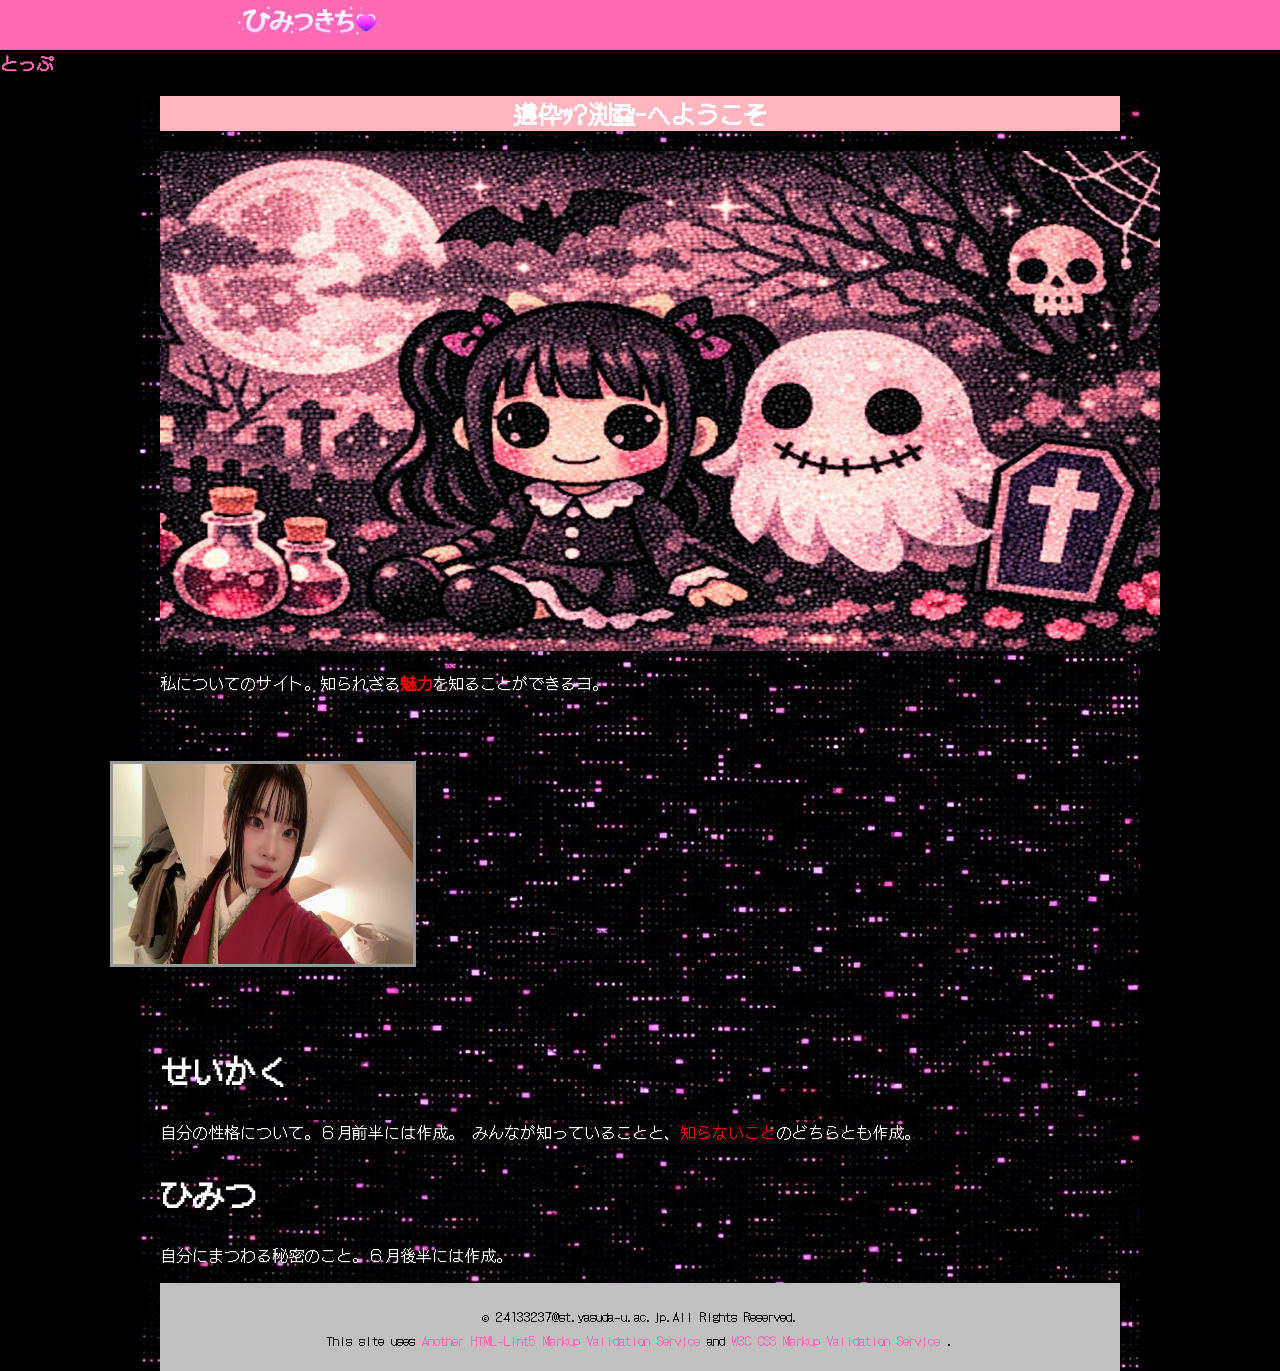
==== index.html @ 247de352 "Add files via upload" ====
<!DOCTYPE html>
<html lang="ja">

<head>
    <meta charset="UTF-8">
    <title>トップページ：秘密基地</title>
    <link rel="stylesheet" href="css/mystyle.css">
</head>

<body>
    <header>
        <div class="header-in">
            <img src="image/roogo.png" width="500" height="100" class="site-logo" alt="ひみつきちロゴ">
            <nav>
                <ul>
                    <li><a href="index.html">とっぷ</a></li>
                    <li><a href="contents1.html">まいぷろふぃーる</a></li>
                    <li><a href="contents2.html">せいかく</a></li>
                    <li><a href="contents3.html">ひみつ</a></li>
                </ul>
            </nav>
        </div>
    </header>
    <nav class="breadcrumb">
        <ul>
            <li><a href="index.html">とっぷ</a></li>
        </ul>
    </nav>


    <div class="container">

        <article>
            <!--validator エラー対策-->
            <h1 class="dummy"></h1>
            <h1 class="subhead" style="text-align: center; position:relative;">
                遘伜ｯ?渕蝨ｰへようこそ</h1>
            <img src="image/mein.jpeg" alt="めいん" width="1000" height="500">
            <p>私についてのサイト。知られざる<strong><span class="red">魅力</span></strong>を知ることができるヨ。</p>
            <div class="navy">
                <section>
                    <img src="image/IMG_2122.jpeg" width="200" height="300" alt="自分"
                        style="transform: rotate(270deg); border: 3px solid #999;">
                </section>
                <section>
                    <h2 style="font-size:xx-large;text-shadow: 2px 2px 4px rgba(0, 0, 0, 0.3);">せいかく</h2>
                    <p>自分の性格について。６月前半には作成。
                        みんなが知っていることと、<span class="red">知らないこと</span>のどちらとも作成。
                    </p>
                </section>
                <section>
                    <h2 style="font-size:xx-large;text-shadow: 2px 2px 4px rgba(0, 0, 0, 0.3);">ひみつ</h2>
                    <p>自分にまつわる秘密のこと。６月後半には作成。</p>
                </section>
            </div>
        </article>
        <footer>
            <small>&copy; 24133237@st.yasuda-u.ac.jp.All Rights Reserved.</small>
            <br>
            <small>This site uses
                <a href="http://www.htmllint.net/html-lint/htmllint.html#" target="_blank">
                    Another HTML-Lint5 Markup Validation Service
                </a>
                and
                <a href="http://jigsaw.w3.org/css-validator/#validate_by_upload" target="_blank">
                    W3C CSS Markup Validation Service
                </a>.
            </small>

        </footer>
    </div>
</body>

</html>
---- css/mystyle.css ----
@charset "utf-8";

@import url('https://fonts.googleapis.com/css2?family=DotGothic16&display=swap');

body, h1, h2, h3, p, li, nav, footer {
    font-family: 'DotGothic16', sans-serif;
}

body {
    background-color: #000; 
    margin: 0;
    padding: 0;
    font-family: sans-serif;
}



header {
  background-color: #ff69b4;
  padding: 10px 0;
}


.header-in {
  width: 960px;
  height: 30px;
  margin: 0 auto;
  display: flex;
  align-items: center;
  justify-content: space-between;
}


.site-logo {
  width: 300px;
  height: auto;
  padding-bottom: 0px;
  margin-top: 10px;
}


nav ul {
  list-style: none;
  display: flex;
  gap: 20px;
  margin: 0;
  padding: 0;
  font-weight: bold;
}


nav li {
  color: #fff;
  font-size: 18px;
}


h1 {
  color: #fff;
}

.subhead {
  background-color: #ffb6c1;
}


.navy {
  color: #fff;
}

.red {
  color: #ff0000;
}

article > p {
  color: white;
}





ul {
  background-color: transparent;
}

footer {
  background-color: #c0c0c0;
  text-align: center;
  padding: 20px 0;
}

.float-img {
    float: right;
    width: 150px;   
    height: auto;   
    margin-left: 20px;
    margin-bottom: 10px;
}

@media screen and (max-width: 600px) {
    nav ul {
        display: block;
        text-align: center;
    }
    .float-img {
        float: none;
        display: block;
        margin: 0 auto;
    }
}

.clearfix {
    clear: both;
}

.main-img {
    max-width: 100%;
    height: auto;
}

.container {
    max-width: 960px;
    margin: 0 auto;
    padding: 0 20px;
}

.container {
    max-width: 960px; 
    margin: 0 auto;   
    padding: 0 20px;
    background-image: url("../image/Copilot_20260609_173146.png");
    background-repeat: repeat;
}

.card {
  box-shadow: 0 4px 10px rgba(0,0,0,0.3);
  padding: 20px;
  border-radius: 8px;
}

.heart-list {
  list-style: none;
  padding: 0;
  margin: 0;
}

.heart-list li {
  position: relative;
  padding-left: 26px !important; /* ← 強制上書き */
}



.heart-list li::before {
  content: "";
  position: absolute;
  left: 0;
  top: -4px;
  width: 40px;   
  height: 40px;  
  background-image: url("../image/ハートリスト.png");
  background-size: 100% 100%; 
  background-repeat: no-repeat;
}

.contents1-bg {
  background: linear-gradient(135deg, #ffb6c1, #8a2be2);
  padding: 40px;
  border-radius: 10px;
}

.breadcrumb ul {
  padding: 0;
  margin: 0;
}

.breadcrumb li {
  display: inline;
  color: #fff;
}

.breadcrumb li + li::before {
  content: " > ";
}

a:link {
  color: #ff69b4;
  text-decoration: none;
}

a:visited {
  color: #ff33cc;
}

a:hover {
  color: #ffffff;
  text-decoration: underline;
}

a:active {
  color: #000000;
}

.dummy {
margin: 0;
}
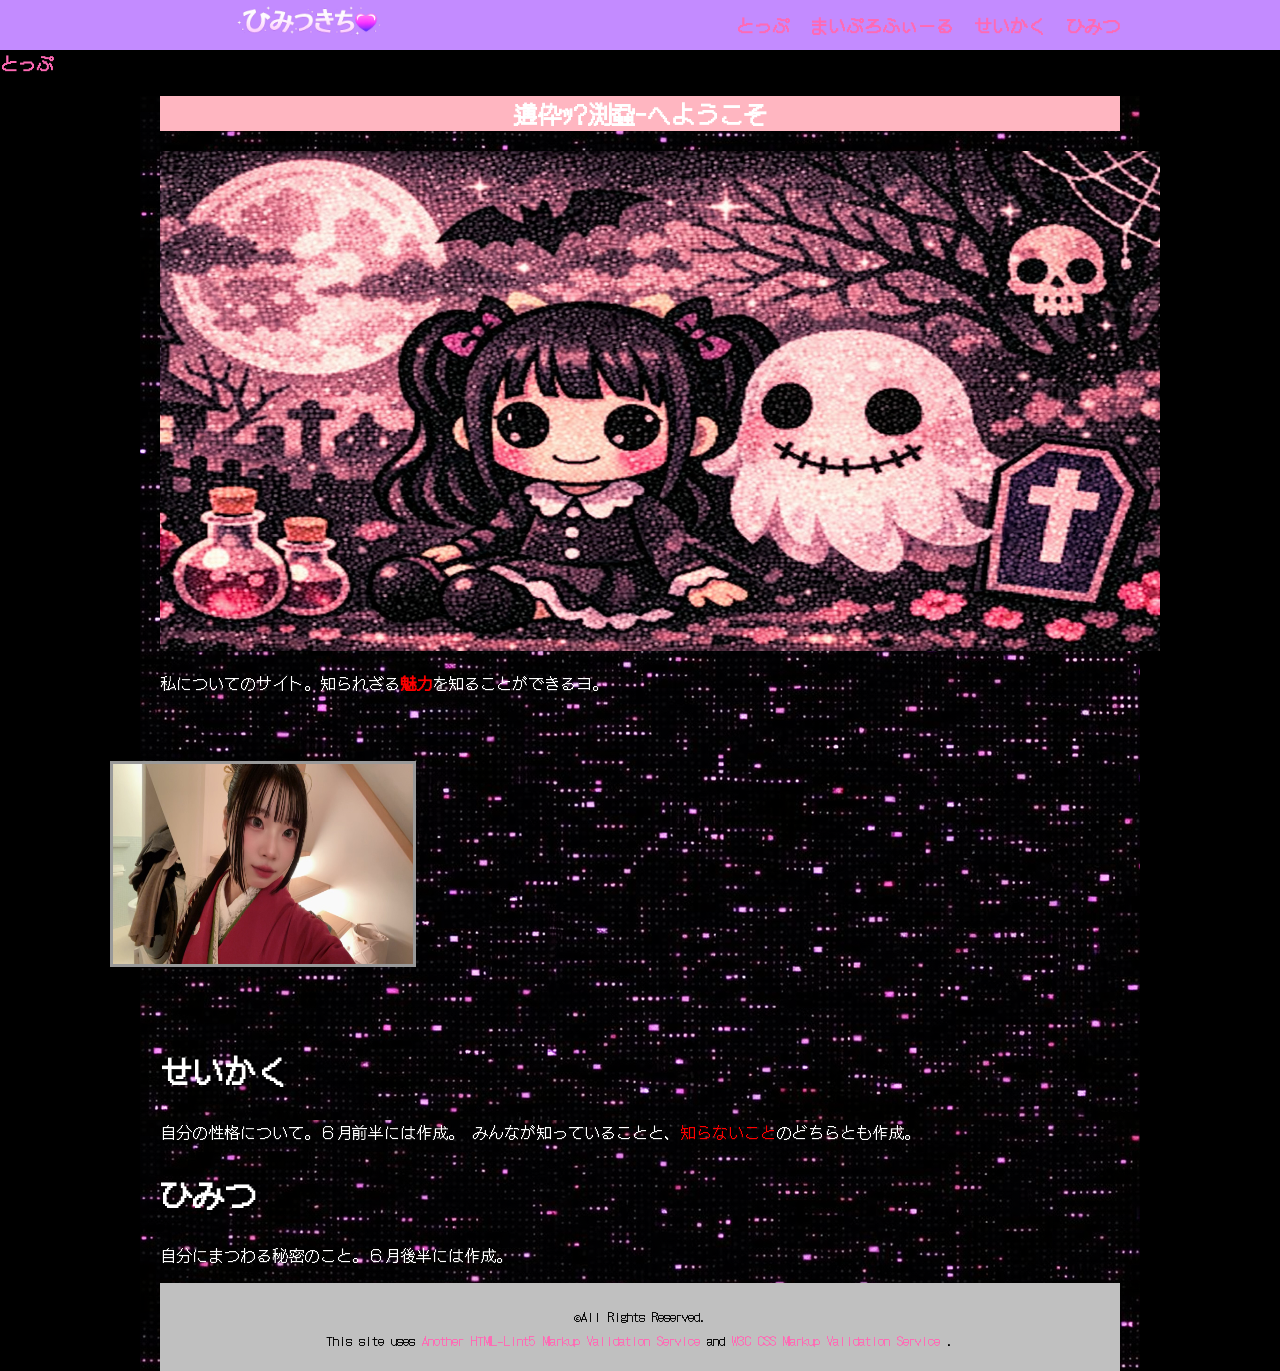
==== commit f8c4231f: "Add files via upload" ====
--- a/index.html
+++ b/index.html
@@ -55,7 +55,7 @@
             </div>
         </article>
         <footer>
-            <small>&copy; 24133237@st.yasuda-u.ac.jp.All Rights Reserved.</small>
+            <small>&copy;All Rights Reserved.</small>
             <br>
             <small>This site uses
                 <a href="http://www.htmllint.net/html-lint/htmllint.html#" target="_blank">
--- a/css/mystyle.css
+++ b/css/mystyle.css
@@ -16,7 +16,7 @@
 
 
 header {
-  background-color: #ff69b4;
+  background-color: #c38bff;
   padding: 10px 0;
 }
 
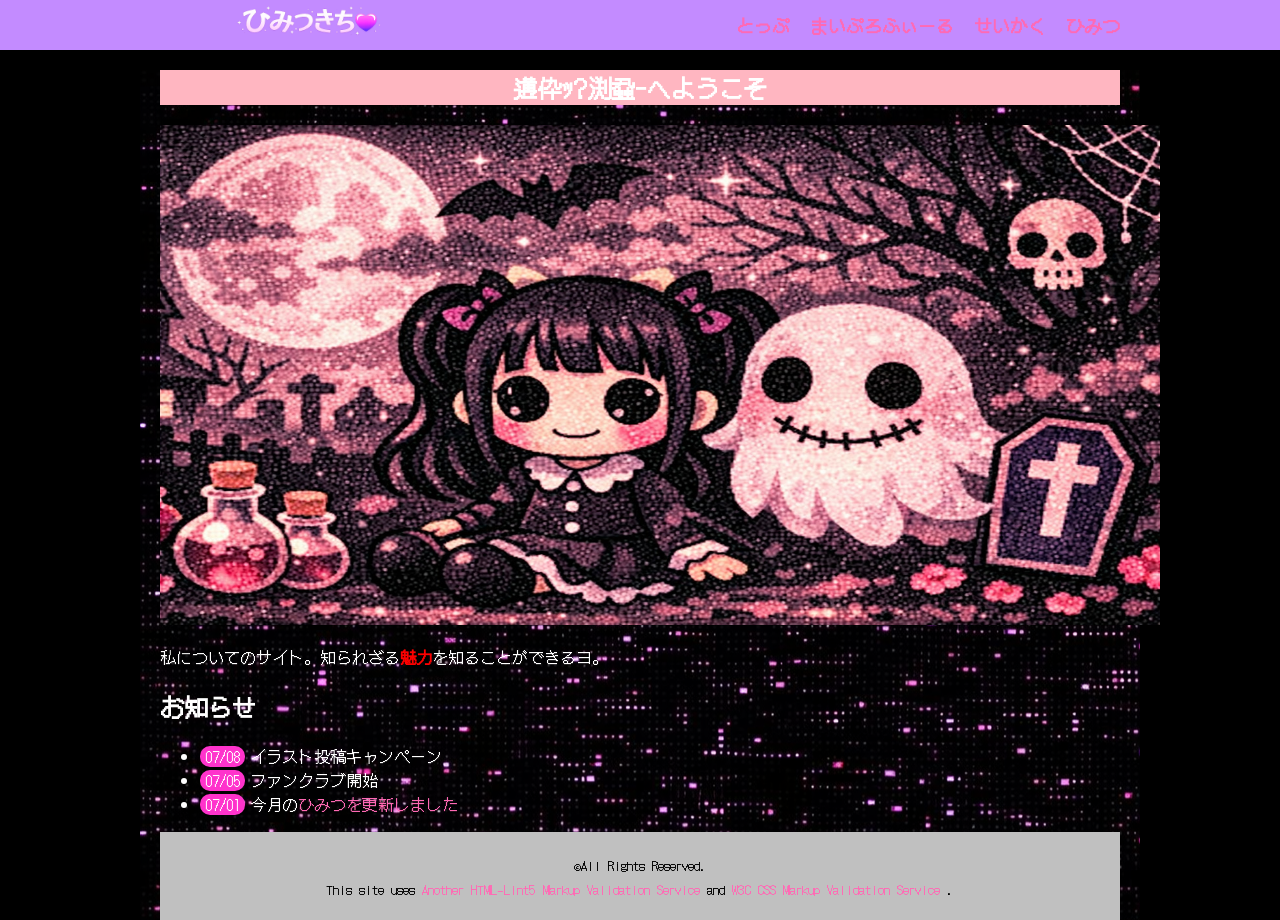
==== commit 20c6ea00: "Add files via upload" ====
--- a/index.html
+++ b/index.html
@@ -21,36 +21,23 @@
             </nav>
         </div>
     </header>
-    <nav class="breadcrumb">
-        <ul>
-            <li><a href="index.html">とっぷ</a></li>
-        </ul>
-    </nav>
 
 
     <div class="container">
 
         <article>
-            <!--validator エラー対策-->
-            <h1 class="dummy"></h1>
             <h1 class="subhead" style="text-align: center; position:relative;">
                 遘伜ｯ?渕蝨ｰへようこそ</h1>
             <img src="image/mein.jpeg" alt="めいん" width="1000" height="500">
             <p>私についてのサイト。知られざる<strong><span class="red">魅力</span></strong>を知ることができるヨ。</p>
             <div class="navy">
-                <section>
-                    <img src="image/IMG_2122.jpeg" width="200" height="300" alt="自分"
-                        style="transform: rotate(270deg); border: 3px solid #999;">
-                </section>
-                <section>
-                    <h2 style="font-size:xx-large;text-shadow: 2px 2px 4px rgba(0, 0, 0, 0.3);">せいかく</h2>
-                    <p>自分の性格について。６月前半には作成。
-                        みんなが知っていることと、<span class="red">知らないこと</span>のどちらとも作成。
-                    </p>
-                </section>
-                <section>
-                    <h2 style="font-size:xx-large;text-shadow: 2px 2px 4px rgba(0, 0, 0, 0.3);">ひみつ</h2>
-                    <p>自分にまつわる秘密のこと。６月後半には作成。</p>
+                <section class="page">
+                    <h2>お知らせ</h2>
+                    <ul>
+                        <li><time datetime="2026-07-08">07/08</time>イラスト投稿キャンペーン</li>
+                        <li><time datetime="2026-07-05">07/05</time>ファンクラブ開始</li>
+                        <li><time datetime="2026-07-01">07/01</time>今月の<a href="contents3.html">ひみつを更新しました</a> </li>
+                    </ul>
                 </section>
             </div>
         </article>
--- a/css/mystyle.css
+++ b/css/mystyle.css
@@ -202,22 +202,89 @@
   color: #000000;
 }
 
-.dummy {
-margin: 0;
-}
-
-
-
-
-
-
-
-
-
-
-
-
-
-
-
-
+
+
+ul time{
+	background-color: #ff33cc;
+	color: #ffffff;
+	border-radius: 10px;
+	font-size: 90%;
+	padding-left: 5px;
+	padding-right: 5px;
+	margin-right: 5px;
+}
+
+#himitsu1, #himitsu2, #himitsu3, #himitsu4, #himitsu5 {
+    margin-top: 40px;   
+    margin-bottom: 10px;
+}
+
+#himitsu1 + p,
+#himitsu2 + p,
+#himitsu3 + p,
+#himitsu4 + p,
+#himitsu5 + p {
+    margin-bottom: 40px; 
+}
+
+.himitsu-img {
+  box-shadow: 0px 0px 10px 3px #aaaaaa;
+  border-radius: 10px;
+  width: 120px;          
+  margin-left: 20px;
+  margin-bottom: 10px;
+  object-fit: contain;   
+}
+.himitsu-item {
+  display: flex;
+  align-items: center;
+  justify-content: space-between;
+  margin-bottom: 40px;
+}
+
+.page-top {
+  text-align: right;      
+  margin-top: 20px;
+  margin-bottom: 40px;
+}
+
+.page-top a {
+  color: #ff99ff;          
+  text-decoration: none;
+  font-weight: bold;
+}
+
+.page-top a:hover {
+  text-decoration: underline;
+}
+
+
+
+
+@media print {
+    nav, footer {
+        display: none;
+    }
+    body {
+        background-color: #fff;
+        color: #000;
+        font-size: 12pt;
+    }
+}
+
+
+
+
+
+
+
+
+
+
+
+
+
+
+
+
+
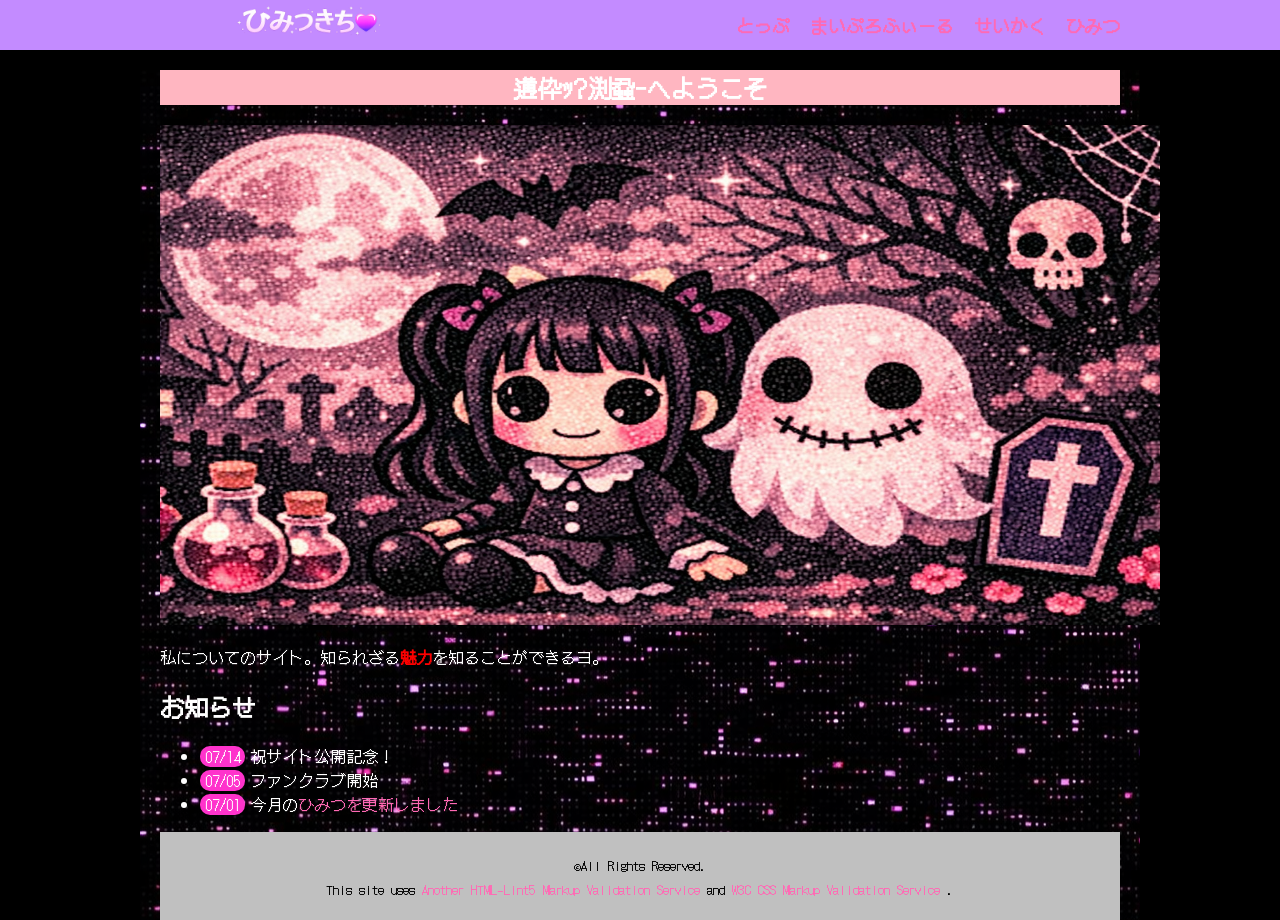
==== commit e876d6b3: "Add files via upload" ====
--- a/index.html
+++ b/index.html
@@ -34,7 +34,7 @@
                 <section class="page">
                     <h2>お知らせ</h2>
                     <ul>
-                        <li><time datetime="2026-07-08">07/08</time>イラスト投稿キャンペーン</li>
+                        <li><time datetime="2026-07-14">07/14</time>祝サイト公開記念！</li>
                         <li><time datetime="2026-07-05">07/05</time>ファンクラブ開始</li>
                         <li><time datetime="2026-07-01">07/01</time>今月の<a href="contents3.html">ひみつを更新しました</a> </li>
                     </ul>
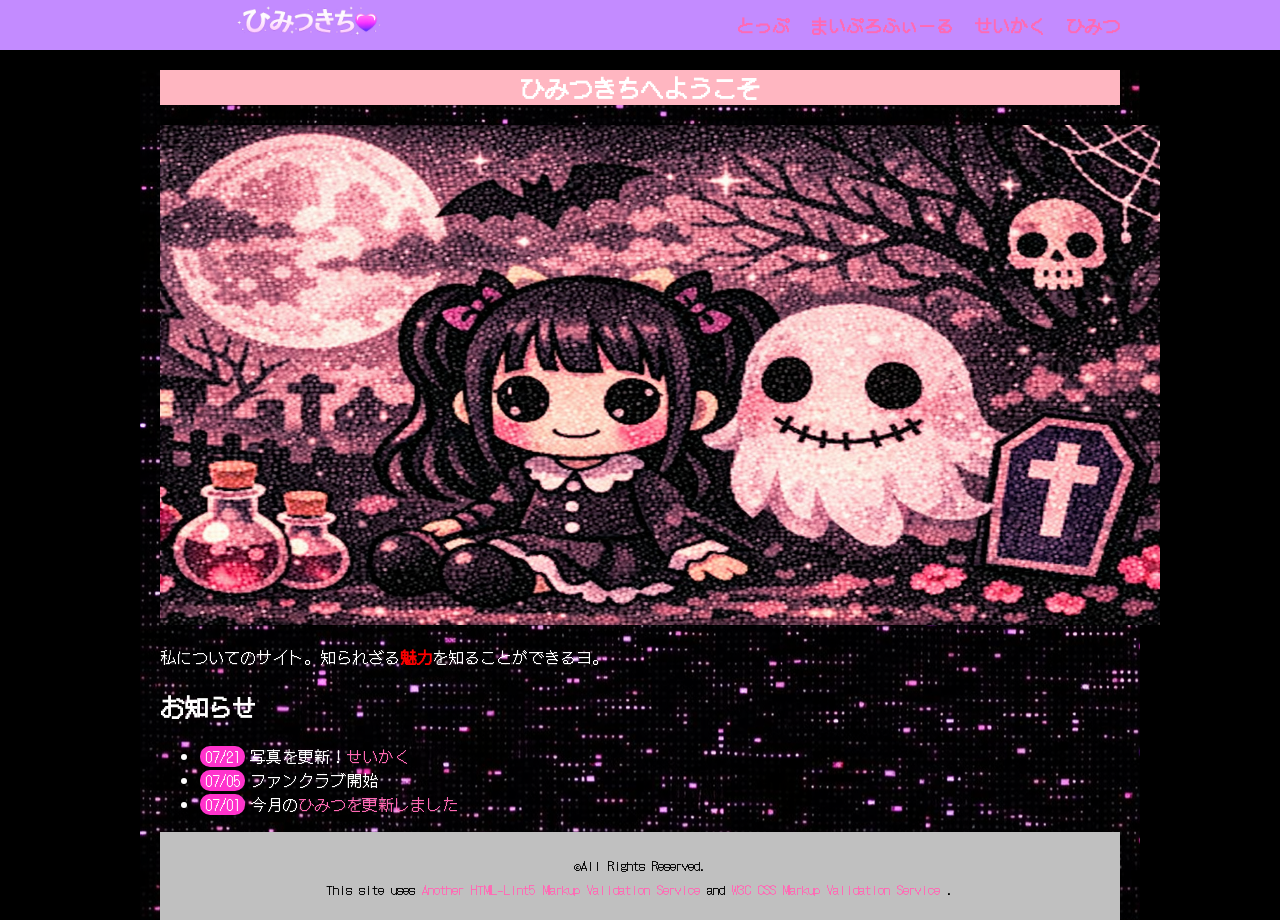
==== commit 5881efdc: "Add files via upload" ====
--- a/index.html
+++ b/index.html
@@ -3,7 +3,7 @@
 
 <head>
     <meta charset="UTF-8">
-    <title>トップページ：秘密基地</title>
+    <title>秘密基地:トップページ</title>
     <link rel="stylesheet" href="css/mystyle.css">
 </head>
 
@@ -27,14 +27,14 @@
 
         <article>
             <h1 class="subhead" style="text-align: center; position:relative;">
-                遘伜ｯ?渕蝨ｰへようこそ</h1>
+                ひみつきちへようこそ</h1>
             <img src="image/mein.jpeg" alt="めいん" width="1000" height="500">
             <p>私についてのサイト。知られざる<strong><span class="red">魅力</span></strong>を知ることができるヨ。</p>
             <div class="navy">
                 <section class="page">
                     <h2>お知らせ</h2>
                     <ul>
-                        <li><time datetime="2026-07-14">07/14</time>祝サイト公開記念！</li>
+                        <li><time datetime="2026-07-21">07/21</time>写真を更新！<a href="contents2.html">せいかく</a> </li>
                         <li><time datetime="2026-07-05">07/05</time>ファンクラブ開始</li>
                         <li><time datetime="2026-07-01">07/01</time>今月の<a href="contents3.html">ひみつを更新しました</a> </li>
                     </ul>
--- a/css/mystyle.css
+++ b/css/mystyle.css
@@ -159,7 +159,7 @@
   top: -4px;
   width: 40px;   
   height: 40px;  
-  background-image: url("../image/ハートリスト.png");
+  background-image: url("../image/hartrist.png");
   background-size: 100% 100%; 
   background-repeat: no-repeat;
 }
